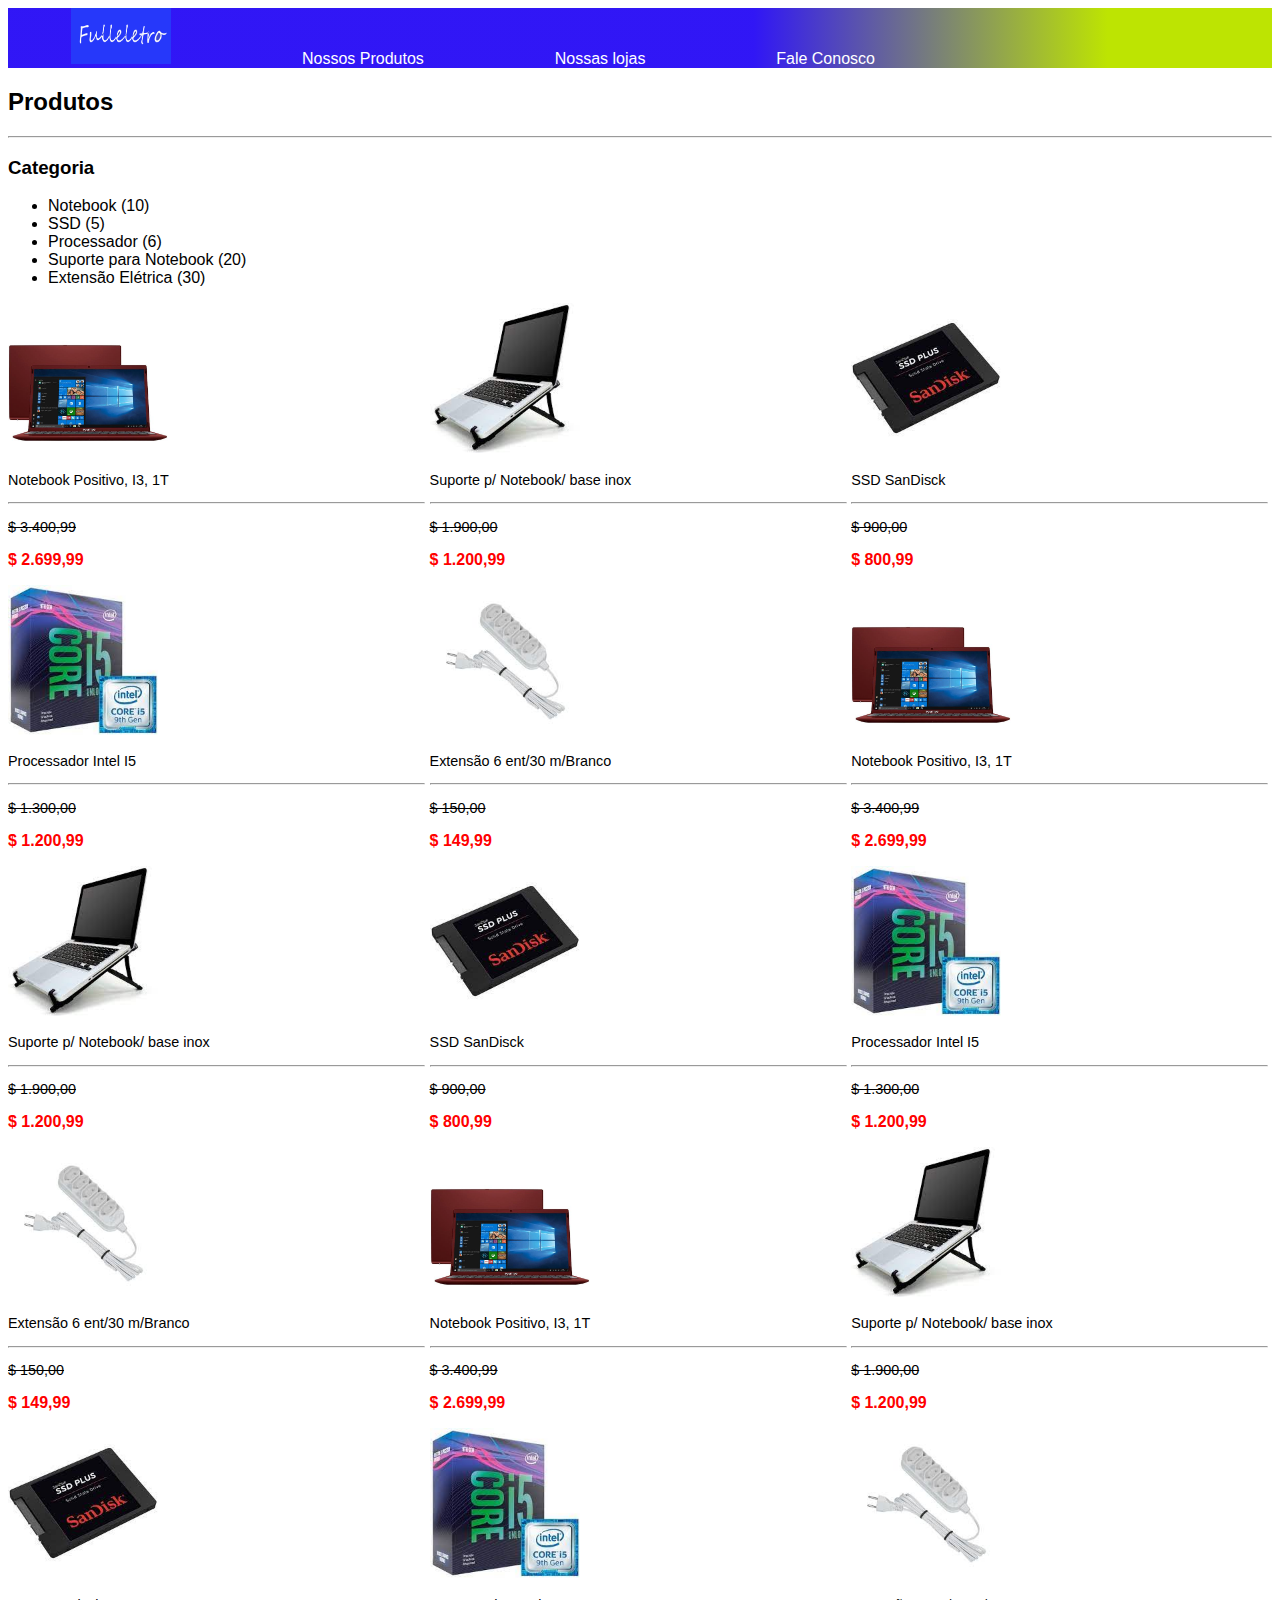
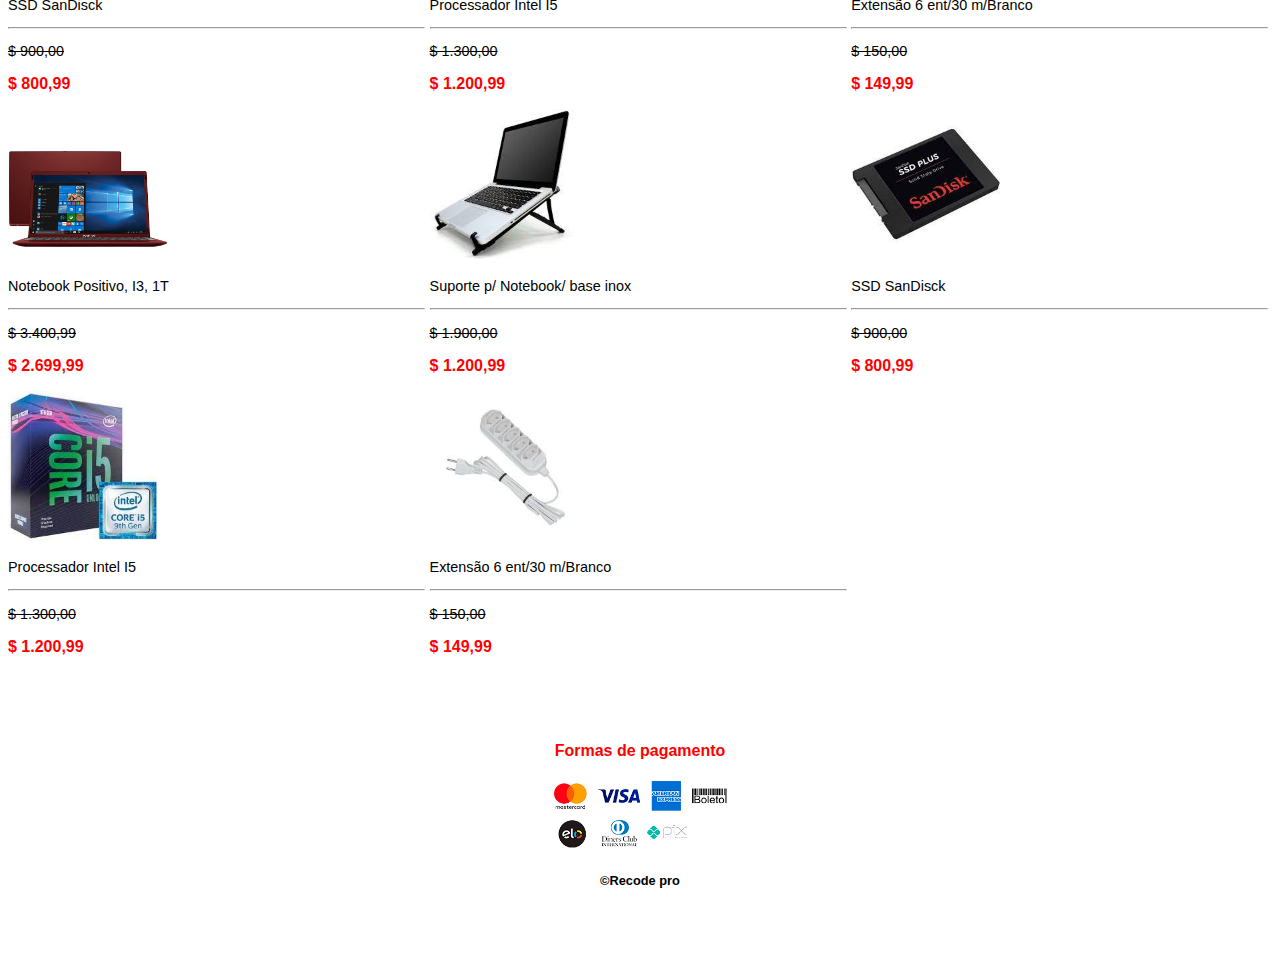
==== produtos.html @ 1d7d5097 "first commit" ====
<!DOCTYPE html>
<html lang="pt-br">

<head>
  <meta charset="UTF-8">
  <meta http-equiv="X-UA-Compatible" content="IE=edge">
  <meta name="viewport" content="width=device-width, initial-scale=1.0">
  <link rel="stylesheet" href="style.css">
  <title>Fulleletro</title>

<body>
  <nav class="menu">
    <a href="index.html"> <img width=100px hight= 250px src="./imagen/logo princ.png" alt="fulleletro"></a>
    <a href="produtos.html"> Nossos Produtos</a>
    <a href="loja.html"> Nossas lojas </a>
    <a href="fale_conosco.html"> Fale Conosco </a>


  </nav>
  <header>
    <h2> Produtos</h2>
  </header>
  <hr>


    
  <section class="categorias">

        <h3> Categoria</h3>
        <ul>
          <li>Notebook (10)</li>
          <li>SSD (5)</li>
          <li>Processador (6) </li>
          <li>Suporte para Notebook (20)</li>
          <li>Extensão Elétrica (30)</li>
        </ul>
      </section>

        <section  id="produtos">

        <div class="box_produtos"> 
        <img src="./imagen/produto.jpg" alt="Notebook" width="160px">
        <br>
        <p class="descricao"> Notebook Positivo, I3, 1T</p>
        <hr>
        <p class="descricao"><strike> $ 3.400,99</strike></p> 
        <p class="precos"> <b>$ 2.699,99</b></p>
      </div>

      <div class="box_produtos"> 
        <img src="./imagen/pr suporte.jpg" alt="suporte para notebook" width="150px">
        <br>
        <p class="descricao"> Suporte p/ Notebook/  base inox</p>
        <hr>
        <p class="descricao"><strike> $ 1.900,00</strike></p> 
        <p class="precos"> <b>$ 1.200,99 </b></p>
      </div>
      <div class="box_produtos"> 
        <img src="./imagen/pr ssd.jpg" alt="ssd" width="150px">
        <br>
        <p class="descricao"> SSD SanDisck</p>
        <hr>
        <p class="descricao"> <strike> $ 900,00</strike></p> 
        <p class="precos"> <b>$ 800,99 </b></p>
      </div>
      <div class="box_produtos"> 
        <img src="./imagen/pr proces.jpg" alt="processador" width="150px">
        <br>
        <p class="descricao"> Processador Intel I5 </p>
        <hr>
        <p class="descricao"> <strike> $ 1.300,00</strike></p> 
        <p class="precos"> <b>$ 1.200,99 </b></p>
      </div>
      <div class="box_produtos"> 
        <img src="./imagen/pr extensao.jpg" alt="extensao" width="150px">
        <br>
        <p class="descricao">  Extensão 6 ent/30 m/Branco</p>
        <hr>
        <p class="descricao"> <strike>  $ 150,00</strike></p> 
        <p class="precos"> <b>$ 149,99 </b></p>
      </div>
      
      <div class="box_produtos"> 
        <img src="./imagen/produto.jpg" alt="Notebook" width="160px">
        <br>
        <p class="descricao"> Notebook Positivo, I3, 1T</p>
        <hr>
        <p class="descricao"><strike> $ 3.400,99</strike></p> 
        <p class="precos"> <b>$ 2.699,99</b></p>
      </div>

      <div class="box_produtos"> 
        <img src="./imagen/pr suporte.jpg" alt="suporte para notebook" width="150px">
        <br>
        <p class="descricao"> Suporte p/ Notebook/ base inox</p>
        <hr>
        <p class="descricao"><strike> $ 1.900,00</strike></p> 
        <p class="precos"> <b>$ 1.200,99 </b></p>
      </div>
      <div class="box_produtos"> 
        <img src="./imagen/pr ssd.jpg" alt="ssd" width="150px">
        <br>
        <p class="descricao"> SSD SanDisck</p>
        <hr>
        <p class="descricao"> <strike> $ 900,00</strike></p> 
        <p class="precos"> <b>$ 800,99 </b></p>
      </div>
      <div class="box_produtos"> 
        <img src="./imagen/pr proces.jpg" alt="processador" width="150px">
        <br>
        <p class="descricao"> Processador Intel I5 </p>
        <hr>
        <p class="descricao"> <strike> $ 1.300,00</strike></p> 
        <p class="precos"> <b>$ 1.200,99 </b></p>
      </div>
      <div class="box_produtos"> 
        <img src="./imagen/pr extensao.jpg" alt="extensao" width="150px">
        <br>
        <p class="descricao">  Extensão 6 ent/30 m/Branco</p>
        <hr>
        <p class="descricao"> <strike>  $ 150,00</strike></p> 
        <p class="precos"> <b>$ 149,99 </b></p>
      </div>
      
      <div class="box_produtos"> 
        <img src="./imagen/produto.jpg" alt="Notebook" width="160px">
        <br>
        <p class="descricao"> Notebook Positivo, I3, 1T</p>
        <hr>
        <p class="descricao"><strike> $ 3.400,99</strike></p> 
        <p class="precos"> <b>$ 2.699,99</b></p>
      </div>

      <div class="box_produtos"> 
        <img src="./imagen/pr suporte.jpg" alt="suporte para notebook" width="150px">
        <br>
        <p class="descricao"> Suporte p/ Notebook/ base inox</p>
        <hr>
        <p class="descricao"><strike> $ 1.900,00</strike></p> 
        <p class="precos"> <b>$ 1.200,99 </b></p>
      </div>
      <div class="box_produtos"> 
        <img src="./imagen/pr ssd.jpg" alt="ssd" width="150px">
        <br>
        <p class="descricao"> SSD SanDisck</p>
        <hr>
        <p class="descricao"> <strike> $ 900,00</strike></p> 
        <p class="precos"> <b>$ 800,99 </b></p>
      </div>
      <div class="box_produtos"> 
        <img src="./imagen/pr proces.jpg" alt="processador" width="150px">
        <br>
        <p class="descricao"> Processador Intel I5 </p>
        <hr>
        <p class="descricao"> <strike> $ 1.300,00</strike></p> 
        <p class="precos"> <b>$ 1.200,99 </b></p>
      </div>
      <div class="box_produtos"> 
        <img src="./imagen/pr extensao.jpg" alt="extensao" width="150px">
        <br>
        <p class="descricao">  Extensão 6 ent/30 m/Branco</p>
        <hr>
        <p class="descricao"> <strike>  $ 150,00</strike></p> 
        <p class="precos"> <b>$ 149,99 </b></p>
      </div>
      
      <div class="box_produtos"> 
        <img src="./imagen/produto.jpg" alt="Notebook" width="160px">
        <br>
        <p class="descricao"> Notebook Positivo, I3, 1T</p>
        <hr>
        <p class="descricao"><strike> $ 3.400,99</strike></p> 
        <p class="precos"> <b>$ 2.699,99</b></p>
      </div>

      <div class="box_produtos"> 
        <img src="./imagen/pr suporte.jpg" alt="suporte para notebook" width="150px">
        <br>
        <p class="descricao"> Suporte p/ Notebook/ base inox</p>
        <hr>
        <p class="descricao"><strike> $ 1.900,00</strike></p> 
        <p class="precos"> <b>$ 1.200,99 </b></p>
      </div>
      <div class="box_produtos"> 
        <img src="./imagen/pr ssd.jpg" alt="ssd" width="150px">
        <br>
        <p class="descricao"> SSD SanDisck</p>
        <hr>
        <p class="descricao"> <strike> $ 900,00</strike></p> 
        <p class="precos"> <b>$ 800,99 </b></p>
      </div>
      <div class="box_produtos"> 
        <img src="./imagen/pr proces.jpg" alt="processador" width="150px">
        <br>
        <p class="descricao"> Processador Intel I5 </p>
        <hr>
        <p class="descricao"> <strike> $ 1.300,00</strike></p> 
        <p class="precos"> <b>$ 1.200,99 </b></p>
      </div>
      <div class="box_produtos"> 
        <img src="./imagen/pr extensao.jpg" alt="extensao" width="150px">
        <br>
        <p class="descricao">  Extensão 6 ent/30 m/Branco</p>
        <hr>
        <p class="descricao"> <strike>  $ 150,00</strike></p> 
        <p class="precos"> <b>$ 149,99 </b></p>
      </div>

      
     
  </section>

    <br><br><br>
    <footer id="rodape">

      <p id="formadepagamento"><b>Formas de pagamento</b></p>
      <img src="./imagen/formas de pagamentos.png" alt="formas-de-pagamentos" width="180px">
      <p class="rodape_final"> <b>&copy;Recode pro</b></p>
    
    </footer>

    <br><br><br>

</body>
---- style.css ----
*{
    font-family: 'Montserrat', sans-serif;
    font-family: 'Roboto', sans-serif;
    
}
   

.menu{
  
    background: rgb(34,6,245);
    background: linear-gradient(90deg, rgba(34,6,245,0.9332107843137255) 59%, rgba(189,228,2,1) 87%);
    
    
}
.menu a{
    color: #ffff;
    padding:5%;
    text-decoration: none;
}



.produtos {
    color:black;
    width:20%;
}
.descricao{
    font-size: 90%;
}

.precos{
    color: red;
}
#rodape{
    text-align: center;
    
}
.rodape_final{
    font-size: 80%;
}

.box_produtos{
    display: inline-block;
    width: 33%;
    height:20% ;
}

#formadepagamento {
    color: red;
}
 .box_lojas{
     display: inline-block;
     width: 33%;
     height: 30%;
 }

#contato{
    border: 0;
    width: 100%;
    
}    
.box_contato{
    width: 50%;
    text-align: center;
    font-size: 4;
    

}
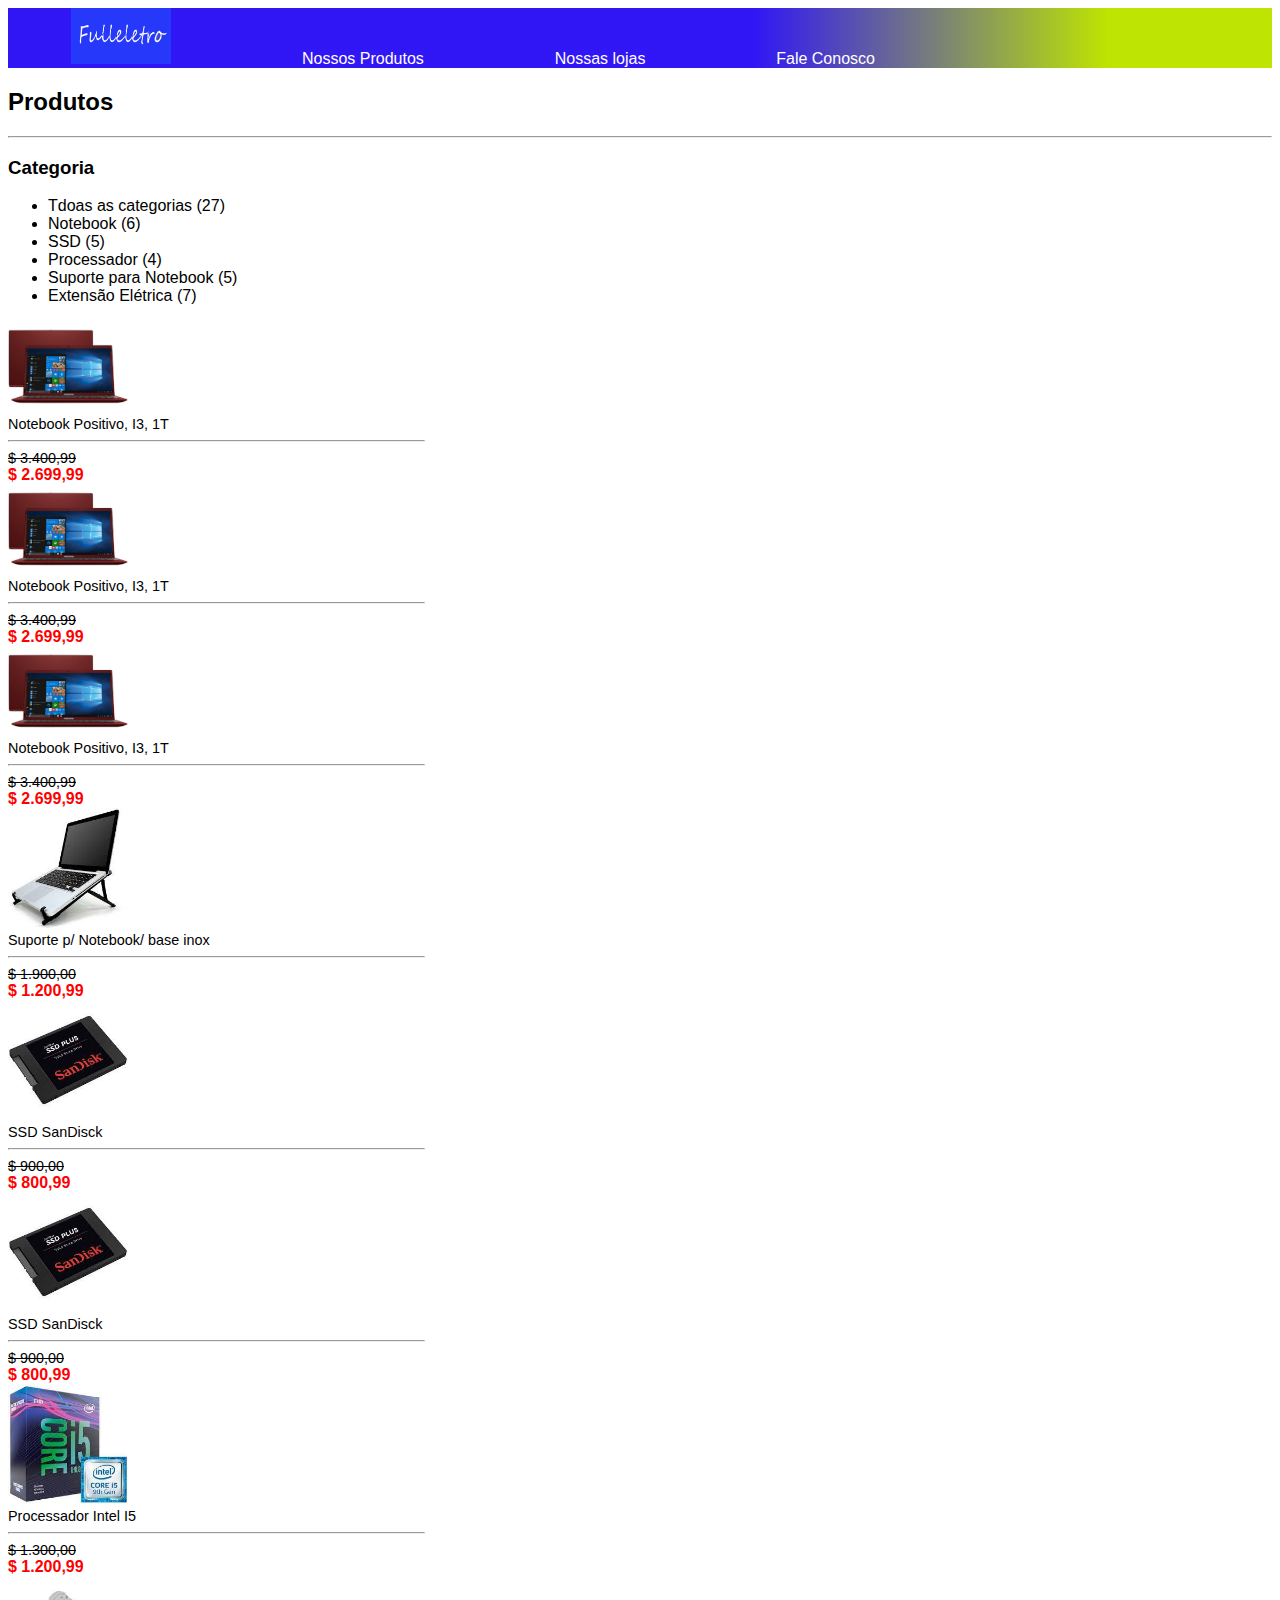
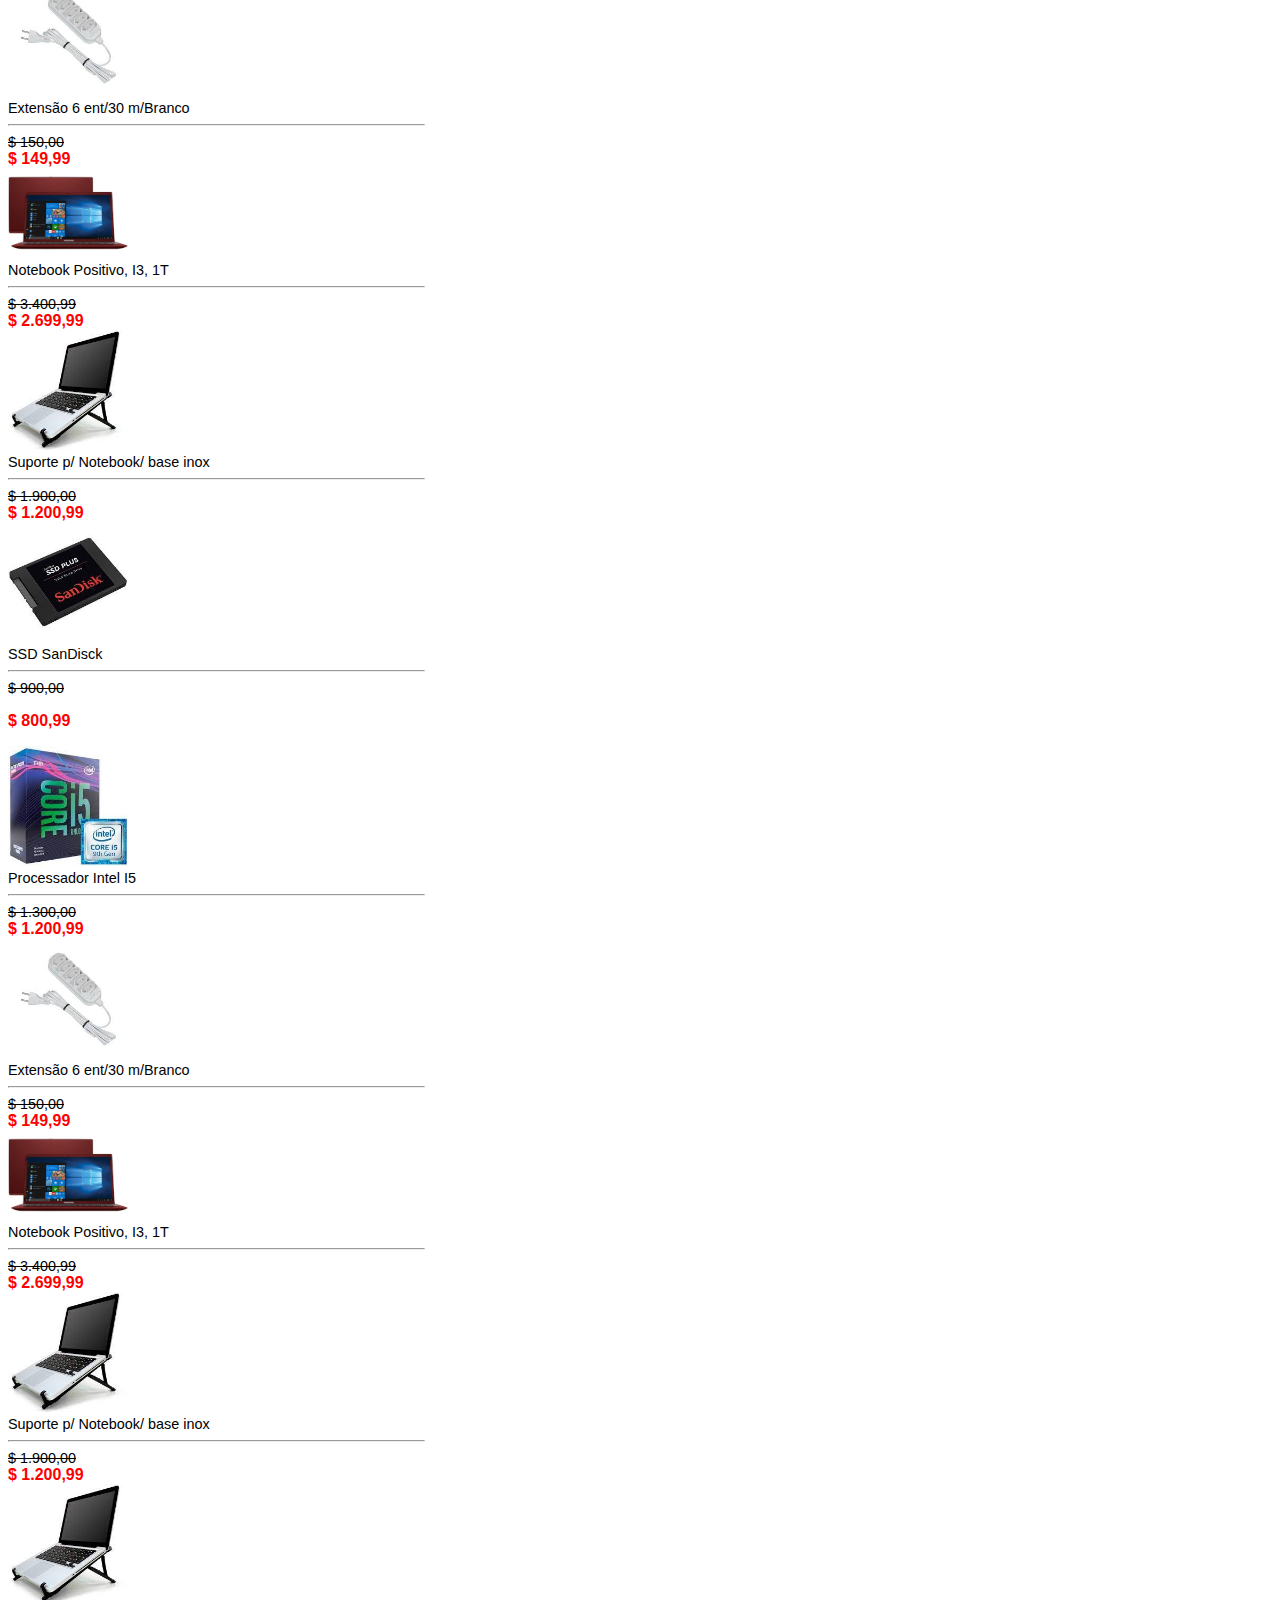
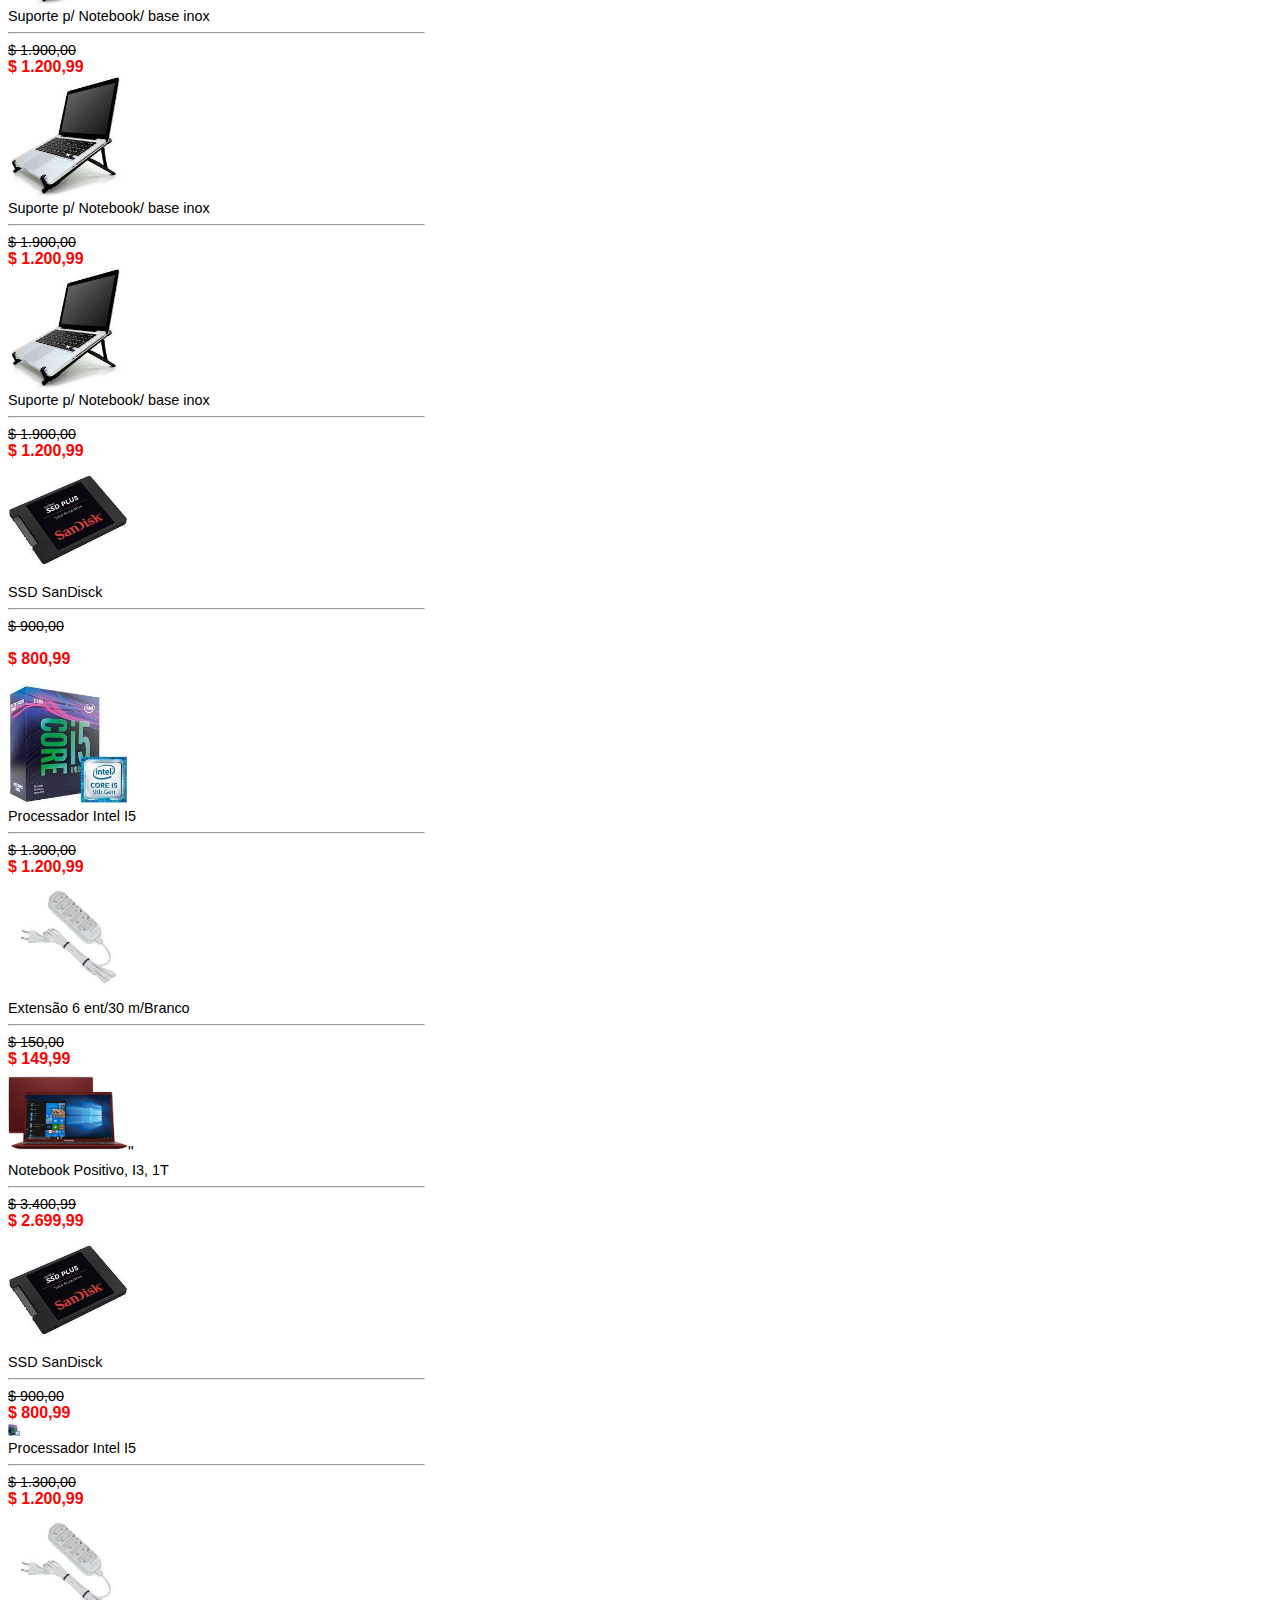
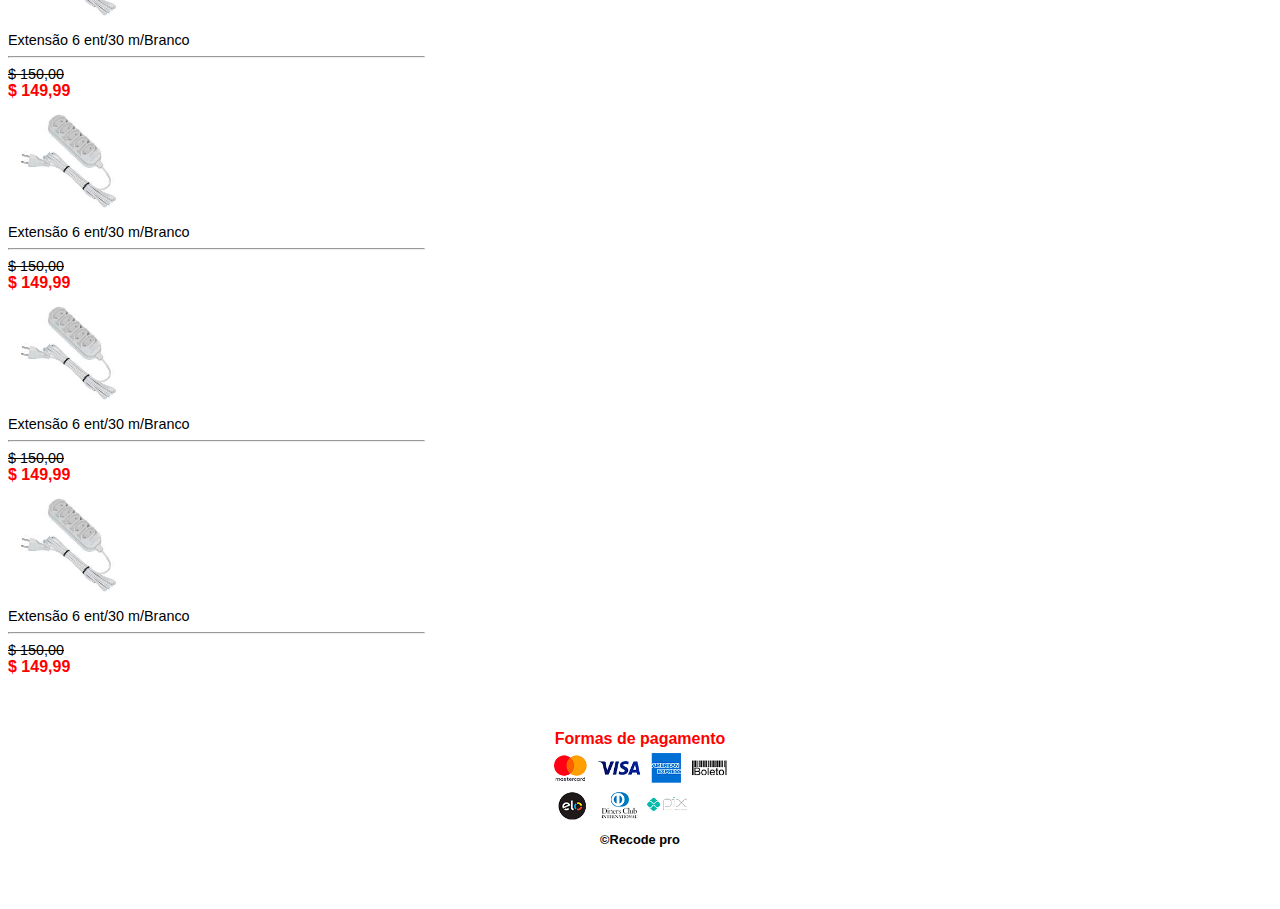
==== commit 4a1384db: "add script.js" ====
--- a/produtos.html
+++ b/produtos.html
@@ -6,6 +6,7 @@
   <meta http-equiv="X-UA-Compatible" content="IE=edge">
   <meta name="viewport" content="width=device-width, initial-scale=1.0">
   <link rel="stylesheet" href="style.css">
+  <script src="script.js"></script>
   <title>Fulleletro</title>
 
 <body>
@@ -28,182 +29,248 @@
 
         <h3> Categoria</h3>
         <ul>
-          <li>Notebook (10)</li>
-          <li>SSD (5)</li>
-          <li>Processador (6) </li>
-          <li>Suporte para Notebook (20)</li>
-          <li>Extensão Elétrica (30)</li>
+          <li onclick="exibir_todos()">Tdoas as categorias (27)</li>
+          <li onclick="exibir_categoria('notebook')">Notebook (6)</li>
+          <li onclick="exibir_categoria('ssd')">SSD (5)</li>
+          <li onclick="exibir_categoria('processador')">Processador (4) </li>
+          <li onclick="exibir_categoria('suporte para notebook')">Suporte para Notebook (5)</li>
+          <li onclick="exibir_categoria('extensao eletrica')">Extensão Elétrica (7)</li>
         </ul>
       </section>
 
         <section  id="produtos">
 
-        <div class="box_produtos"> 
-        <img src="./imagen/produto.jpg" alt="Notebook" width="160px">
-        <br>
-        <p class="descricao"> Notebook Positivo, I3, 1T</p>
-        <hr>
-        <p class="descricao"><strike> $ 3.400,99</strike></p> 
-        <p class="precos"> <b>$ 2.699,99</b></p>
-      </div>
-
-      <div class="box_produtos"> 
-        <img src="./imagen/pr suporte.jpg" alt="suporte para notebook" width="150px">
-        <br>
-        <p class="descricao"> Suporte p/ Notebook/  base inox</p>
-        <hr>
-        <p class="descricao"><strike> $ 1.900,00</strike></p> 
-        <p class="precos"> <b>$ 1.200,99 </b></p>
-      </div>
-      <div class="box_produtos"> 
-        <img src="./imagen/pr ssd.jpg" alt="ssd" width="150px">
-        <br>
-        <p class="descricao"> SSD SanDisck</p>
-        <hr>
-        <p class="descricao"> <strike> $ 900,00</strike></p> 
+        <div class="box_produtos" id="notebook" style="display: block;"> 
+        <img src="./imagen/produto.jpg" alt="Notebook" width="120px"onclick="destaque(this)">
+        <br>
+        <div class="descricao"> Notebook Positivo, I3, 1T </div>
+        <hr>
+        <div class="descricao" ><strike> $ 3.400,99</strike></div> 
+        <div class="precos"> <b>$ 2.699,99</b></div>
+      </div>
+      <div class="box_produtos" id="notebook" style="display:block;"> 
+        <img src="./imagen/produto.jpg" alt="Notebook" width="120px"onclick="destaque(this)">
+        <onclick="destaque(this)">
+        <div class="descricao"> Notebook Positivo, I3, 1T</div>
+        <hr>
+        <div class="descricao"><strike> $ 3.400,99</strike></div> 
+        <div class="precos"> <b>$ 2.699,99</b></div>
+      </div>
+      <div class="box_produtos" id="notebook" style="display:block;"> 
+        <img src="./imagen/produto.jpg" alt="Notebook" width="120px"onclick="destaque(this)">
+        <onclick="destaque(this)">
+        <div class="descricao"> Notebook Positivo, I3, 1T</div>
+        <hr>
+        <div class="descricao"><strike> $ 3.400,99</strike></div> 
+        <div class="precos"> <b>$ 2.699,99</b></div>
+      </div>
+
+      <div class="box_produtos"id="suporte_para_notebook" style="display: block;"> 
+        <img src="./imagen/pr suporte.jpg" alt="suporte para notebook"width="120px"onclick="destaque(this)">
+        <br>
+        <div class="descricao"> Suporte p/ Notebook/  base inox</div>
+        <hr>
+        <div class="descricao"><strike> $ 1.900,00</strike></div> 
+        <div class="precos"> <b>$ 1.200,99 </b></div>
+      </div>
+      <div class="box_produtos"id="ssd" style="display: block;"> 
+        <img src="./imagen/pr ssd.jpg" alt="ssd" width="120px"onclick="destaque(this)">
+        <br>
+        <div class="descricao"> SSD SanDisck</div>
+        <hr>
+        <div class="descricao" style="display: block;"> <strike> $ 900,00</strike></div> 
+        <div class="precos"> <b>$ 800,99 </b></div>
+      </div>
+
+      <div class="box_produtos"id="ssd" style="display: block;"> 
+        <img src="./imagen/pr ssd.jpg" alt="ssd" width="120px" onclick="destaque(this)">
+      <div class="descricao"> SSD SanDisck</div>
+        <hr>
+        <div class="descricao" style="display: block;"> <strike> $ 900,00</strike></div> 
+        <div class="precos"> <b>$ 800,99 </b></div>
+      </div>
+      <div class="box_produtos"id="processador" style="display: block;"> 
+        <img src="./imagen/pr proces.jpg" alt="processador" width="120px"onclick="destaque(this)">
+        <br>
+        <div class="descricao" style="display: block;"> Processador Intel I5 </div>
+        <hr>
+        <div class="descricao"> <strike> $ 1.300,00</strike></div> 
+        <div class="precos"> <b>$ 1.200,99 </b></div>
+      </div>
+      <div class="box_produtos"id="extensao" style="display: block;"> 
+        <img src="./imagen/pr extensao.jpg" alt="extensao" width="120px" onclick="destaque(this)">
+        <br>
+        <div class="descricao">  Extensão 6 ent/30 m/Branco</div>
+        <hr>
+        <div class="descricao"> <strike>  $ 150,00</strike></div> 
+        <div class="precos"> <b>$ 149,99 </b></div>
+      </div>
+      
+      <div class="box_produtos"id="notebook" style="display: block;"> 
+        <img src="./imagen/produto.jpg" alt="Notebook" width="120px"onclick="destaque(this)">
+        <onclick="destaque(this)">
+        <div class="descricao"> Notebook Positivo, I3, 1T</div>
+        <hr>
+        <div class="descricao"><strike> $ 3.400,99</strike></div> 
+        <div class="precos"> <b>$ 2.699,99</b></div>
+      </div>
+
+      <div class="box_produtos"id="suporte_para_notebook" style="display: block;"> 
+        <img src="./imagen/pr suporte.jpg" alt="suporte para notebook"width="120px" onclick="destaque(this)">
+        <br>
+        <div class="descricao"> Suporte p/ Notebook/ base inox</div>
+        <hr>
+        <div class="descricao"><strike> $ 1.900,00</strike></div> 
+        <div class="precos"> <b>$ 1.200,99 </b></div>
+      </div>
+      <div class="box_produtos"id="ssd" style="display: block;"> 
+        <img src="./imagen/pr ssd.jpg" alt="ssd" width="120px" onclick="destaque(this)">
+        <br>
+        <div class="descricao"> SSD SanDisck</div>
+        <hr>
+        <div class="descricao"> <strike> $ 900,00</strike></div> 
         <p class="precos"> <b>$ 800,99 </b></p>
       </div>
-      <div class="box_produtos"> 
-        <img src="./imagen/pr proces.jpg" alt="processador" width="150px">
-        <br>
-        <p class="descricao"> Processador Intel I5 </p>
-        <hr>
-        <p class="descricao"> <strike> $ 1.300,00</strike></p> 
-        <p class="precos"> <b>$ 1.200,99 </b></p>
-      </div>
-      <div class="box_produtos"> 
-        <img src="./imagen/pr extensao.jpg" alt="extensao" width="150px">
-        <br>
-        <p class="descricao">  Extensão 6 ent/30 m/Branco</p>
-        <hr>
-        <p class="descricao"> <strike>  $ 150,00</strike></p> 
-        <p class="precos"> <b>$ 149,99 </b></p>
-      </div>
-      
-      <div class="box_produtos"> 
-        <img src="./imagen/produto.jpg" alt="Notebook" width="160px">
-        <br>
-        <p class="descricao"> Notebook Positivo, I3, 1T</p>
-        <hr>
-        <p class="descricao"><strike> $ 3.400,99</strike></p> 
-        <p class="precos"> <b>$ 2.699,99</b></p>
-      </div>
-
-      <div class="box_produtos"> 
-        <img src="./imagen/pr suporte.jpg" alt="suporte para notebook" width="150px">
-        <br>
-        <p class="descricao"> Suporte p/ Notebook/ base inox</p>
-        <hr>
-        <p class="descricao"><strike> $ 1.900,00</strike></p> 
-        <p class="precos"> <b>$ 1.200,99 </b></p>
-      </div>
-      <div class="box_produtos"> 
-        <img src="./imagen/pr ssd.jpg" alt="ssd" width="150px">
-        <br>
-        <p class="descricao"> SSD SanDisck</p>
-        <hr>
-        <p class="descricao"> <strike> $ 900,00</strike></p> 
+      <div class="box_produtos" style="display: block;"> 
+        <img src="./imagen/pr proces.jpg" alt="processador" width="120px" onclick="destaque(this)">
+        <br>
+        <div class="descricao"id="processador" style="display: block;"> Processador Intel I5 </div>
+        <hr>
+        <div class="descricao"> <strike> $ 1.300,00</strike></div> 
+        <div class="precos"> <b>$ 1.200,99 </b></div>
+      </div>
+      <div class="box_produtos"id="extensao" style="display: block;"> 
+        <img src="./imagen/pr extensao.jpg" alt="extensao" width="120px" onclick="destaque(this)">
+        <br>
+        <div class="descricao">  Extensão 6 ent/30 m/Branco</div>
+        <hr>
+        <div class="descricao"> <strike>  $ 150,00</strike></div> 
+        <div class="precos"> <b>$ 149,99 </b></div>
+      </div>
+      
+      <div class="box_produtos"id="notebook" style="display: block;"> 
+        <img src="./imagen/produto.jpg" alt="Notebook" width="120px" onclick="destaque(this)">
+        <onclick="destaque(this)">
+        <div class="descricao"> Notebook Positivo, I3, 1T</div>
+        <hr>
+        <div class="descricao"><strike> $ 3.400,99</strike></div> 
+        <div class="precos"> <b>$ 2.699,99</b></div>
+      </div>
+
+      <div class="box_produtos"id="suporte_para_notebook" style="display: block;"> 
+        <img src="./imagen/pr suporte.jpg" alt="suporte para notebook"" width = "120px" onclick="destaque(this)">
+        <br>
+        <div class="descricao"> Suporte p/ Notebook/ base inox</div>
+        <hr>
+        <div class="descricao"><strike> $ 1.900,00</strike></div> 
+        <div class="precos"> <b>$ 1.200,99 </b></div>
+      </div>
+      <div class="box_produtos"id="suporte_para_notebook" style="display: block;"> 
+        <img src="./imagen/pr suporte.jpg" alt="suporte para notebook"" width="120px" onclick="destaque(this)">
+        <br>
+        <div class="descricao"> Suporte p/ Notebook/ base inox</div>
+        <hr>
+        <div class="descricao"><strike> $ 1.900,00</strike></div> 
+        <div class="precos"> <b>$ 1.200,99 </b></div>
+      </div>
+      <div class="box_produtos"id="suporte_para_notebook" style="display: block;"> 
+        <img src="./imagen/pr suporte.jpg" alt="suporte para notebook"" width="120px" onclick="destaque(this)">
+        <br>
+        <div class="descricao"> Suporte p/ Notebook/ base inox</div>
+        <hr>
+        <div class="descricao"><strike> $ 1.900,00</strike></div> 
+        <div class="precos"> <b>$ 1.200,99 </b></div>
+      </div>
+      <div class="box_produtos"id="suporte_para_notebook" style="display: block;"> 
+        <img src="./imagen/pr suporte.jpg" alt="suporte para notebook"" width= "120px" onclick="destaque(this)">
+        <br>
+        <div class="descricao"> Suporte p/ Notebook/ base inox</div>
+        <hr>
+        <div class="descricao"><strike> $ 1.900,00</strike></div> 
+        <div class="precos"> <b>$ 1.200,99 </b></div>
+      </div>
+
+      <div class="box_produtos" style="display: block;"> 
+        <img src="./imagen/pr ssd.jpg" alt="ssd" width="120px" onclick=""destaque(this)">
+        <br>
+        <div class="descricao"id="ssd"> SSD SanDisck</div>
+        <hr>
+        <div class="descricao"> <strike> $ 900,00</strike></div> 
         <p class="precos"> <b>$ 800,99 </b></p>
       </div>
-      <div class="box_produtos"> 
-        <img src="./imagen/pr proces.jpg" alt="processador" width="150px">
-        <br>
-        <p class="descricao"> Processador Intel I5 </p>
-        <hr>
-        <p class="descricao"> <strike> $ 1.300,00</strike></p> 
-        <p class="precos"> <b>$ 1.200,99 </b></p>
-      </div>
-      <div class="box_produtos"> 
-        <img src="./imagen/pr extensao.jpg" alt="extensao" width="150px">
-        <br>
-        <p class="descricao">  Extensão 6 ent/30 m/Branco</p>
-        <hr>
-        <p class="descricao"> <strike>  $ 150,00</strike></p> 
-        <p class="precos"> <b>$ 149,99 </b></p>
-      </div>
-      
-      <div class="box_produtos"> 
-        <img src="./imagen/produto.jpg" alt="Notebook" width="160px">
-        <br>
-        <p class="descricao"> Notebook Positivo, I3, 1T</p>
-        <hr>
-        <p class="descricao"><strike> $ 3.400,99</strike></p> 
-        <p class="precos"> <b>$ 2.699,99</b></p>
-      </div>
-
-      <div class="box_produtos"> 
-        <img src="./imagen/pr suporte.jpg" alt="suporte para notebook" width="150px">
-        <br>
-        <p class="descricao"> Suporte p/ Notebook/ base inox</p>
-        <hr>
-        <p class="descricao"><strike> $ 1.900,00</strike></p> 
-        <p class="precos"> <b>$ 1.200,99 </b></p>
-      </div>
-      <div class="box_produtos"> 
-        <img src="./imagen/pr ssd.jpg" alt="ssd" width="150px">
-        <br>
-        <p class="descricao"> SSD SanDisck</p>
-        <hr>
-        <p class="descricao"> <strike> $ 900,00</strike></p> 
-        <p class="precos"> <b>$ 800,99 </b></p>
-      </div>
-      <div class="box_produtos"> 
-        <img src="./imagen/pr proces.jpg" alt="processador" width="150px">
-        <br>
-        <p class="descricao"> Processador Intel I5 </p>
-        <hr>
-        <p class="descricao"> <strike> $ 1.300,00</strike></p> 
-        <p class="precos"> <b>$ 1.200,99 </b></p>
-      </div>
-      <div class="box_produtos"> 
-        <img src="./imagen/pr extensao.jpg" alt="extensao" width="150px">
-        <br>
-        <p class="descricao">  Extensão 6 ent/30 m/Branco</p>
-        <hr>
-        <p class="descricao"> <strike>  $ 150,00</strike></p> 
-        <p class="precos"> <b>$ 149,99 </b></p>
-      </div>
-      
-      <div class="box_produtos"> 
-        <img src="./imagen/produto.jpg" alt="Notebook" width="160px">
-        <br>
-        <p class="descricao"> Notebook Positivo, I3, 1T</p>
-        <hr>
-        <p class="descricao"><strike> $ 3.400,99</strike></p> 
-        <p class="precos"> <b>$ 2.699,99</b></p>
-      </div>
-
-      <div class="box_produtos"> 
-        <img src="./imagen/pr suporte.jpg" alt="suporte para notebook" width="150px">
-        <br>
-        <p class="descricao"> Suporte p/ Notebook/ base inox</p>
-        <hr>
-        <p class="descricao"><strike> $ 1.900,00</strike></p> 
-        <p class="precos"> <b>$ 1.200,99 </b></p>
-      </div>
-      <div class="box_produtos"> 
-        <img src="./imagen/pr ssd.jpg" alt="ssd" width="150px">
-        <br>
-        <p class="descricao"> SSD SanDisck</p>
-        <hr>
-        <p class="descricao"> <strike> $ 900,00</strike></p> 
-        <p class="precos"> <b>$ 800,99 </b></p>
-      </div>
-      <div class="box_produtos"> 
-        <img src="./imagen/pr proces.jpg" alt="processador" width="150px">
-        <br>
-        <p class="descricao"> Processador Intel I5 </p>
-        <hr>
-        <p class="descricao"> <strike> $ 1.300,00</strike></p> 
-        <p class="precos"> <b>$ 1.200,99 </b></p>
-      </div>
-      <div class="box_produtos"> 
-        <img src="./imagen/pr extensao.jpg" alt="extensao" width="150px">
-        <br>
-        <p class="descricao">  Extensão 6 ent/30 m/Branco</p>
-        <hr>
-        <p class="descricao"> <strike>  $ 150,00</strike></p> 
-        <p class="precos"> <b>$ 149,99 </b></p>
+      <div class="box_produtos" style="display: block;"> 
+        <img src="./imagen/pr proces.jpg" alt="processador" width="120" onclick="destaque(this)">
+        <br>
+        <div class="descricao"id="processador"> Processador Intel I5 </div>
+        <hr>
+        <div class="descricao"> <strike> $ 1.300,00</strike></div> 
+        <div class="precos"> <b>$ 1.200,99 </b></div>
+      </div>
+      <div class="box_produtos"id="extensao" style="display: block;"> 
+        <img src="./imagen/pr extensao.jpg" alt="extensao" width="120"pxonclick="destaque(this)">
+        <br>
+        <div class="descricao" >  Extensão 6 ent/30 m/Branco</div>
+        <hr>
+        <div class="descricao"> <strike>  $ 150,00</strike></div> 
+        <div class="precos"> <b>$ 149,99 </b></div>
+      </div>
+      
+      <div class="box_produtos" id="notebook" style="display:block;"> 
+        <img src="./imagen/produto.jpg" alt="Notebook" width="120px" onclick="destaque(this)">"
+        <onclick="destaque(this)">
+        <div class="descricao"> Notebook Positivo, I3, 1T</div>
+        <hr>
+        <div class="descricao"><strike> $ 3.400,99</strike></div> 
+        <div class="precos"> <b>$ 2.699,99</b></div>
+      </div>
+
+      <div class="box_produtos"id="ssd" style="display: block;"> 
+        <img src="./imagen/pr ssd.jpg" alt="ssd" width="120px" onclick="destaque(this)">
+        <br>
+        <div class="descricao"> SSD SanDisck</div>
+        <hr>
+        <div class="descricao"> <strike> $ 900,00</strike></div> 
+        <div class="precos"> <b>$ 800,99 </b></div>
+      </div>
+      <div class="box_produtos"id="processador" style="display: block;"> 
+        <img src="./imagen/pr proces.jpg" alt="processador" width="12"0pxonclick="destaque(this)"
+        <br>
+        <div class="descricao"> Processador Intel I5 </div>
+        <hr>
+        <div class="descricao"> <strike> $ 1.300,00</strike></div> 
+        <div class="precos"> <b>$ 1.200,99 </b></div>
+      </div>
+      <div class="box_produtos"id="extensao" style="display: block;"> 
+        <img src="./imagen/pr extensao.jpg" alt="extensao" width="120"pxonclick="destaque(this)"
+        <br>
+        <div class="descricao">  Extensão 6 ent/30 m/Branco</div>
+        <hr>
+        <div class="descricao"> <strike>  $ 150,00</strike></div> 
+        <div class="precos"> <b>$ 149,99 </b></div>
+      </div>
+      <div class="box_produtos"id="extensao" style="display: block;"> 
+        <img src="./imagen/pr extensao.jpg" alt="extensao" width="120"pxonclick="destaque(this)"
+        <br>
+        <div class="descricao">  Extensão 6 ent/30 m/Branco</div>
+        <hr>
+        <div class="descricao"> <strike>  $ 150,00</strike></div> 
+        <div class="precos"> <b>$ 149,99 </b></div>
+      </div>
+      <div class="box_produtos"id="extensao" style="display: block;"> 
+        <img src="./imagen/pr extensao.jpg" alt="extensao" width="120"pxonclick="destaque(this)"
+        <br>
+        <div class="descricao">  Extensão 6 ent/30 m/Branco</div>
+        <hr>
+        <div class="descricao"> <strike>  $ 150,00</strike></div> 
+        <div class="precos"> <b>$ 149,99 </b></div>
+      </div>
+      <div class="box_produtos"id="extensao" style="display: block;"> 
+        <img src="./imagen/pr extensao.jpg" alt="extensao" width="120"pxonclick="destaque(this)"
+        <br>
+        <div class="descricao">  Extensão 6 ent/30 m/Branco</div>
+        <hr>
+        <div class="descricao"> <strike>  $ 150,00</strike></div> 
+        <div class="precos"> <b>$ 149,99 </b></div>
       </div>
 
       
@@ -213,9 +280,9 @@
     <br><br><br>
     <footer id="rodape">
 
-      <p id="formadepagamento"><b>Formas de pagamento</b></p>
+      <div id="formadepagamento"><b>Formas de pagamento</b></div>
       <img src="./imagen/formas de pagamentos.png" alt="formas-de-pagamentos" width="180px">
-      <p class="rodape_final"> <b>&copy;Recode pro</b></p>
+      <div class="rodape_final"> <b>&copy;Recode pro</b></div>
     
     </footer>
 
--- a/style.css
+++ b/style.css
@@ -44,6 +44,7 @@
     display: inline-block;
     width: 33%;
     height:20% ;
+    
 }
 
 #formadepagamento {
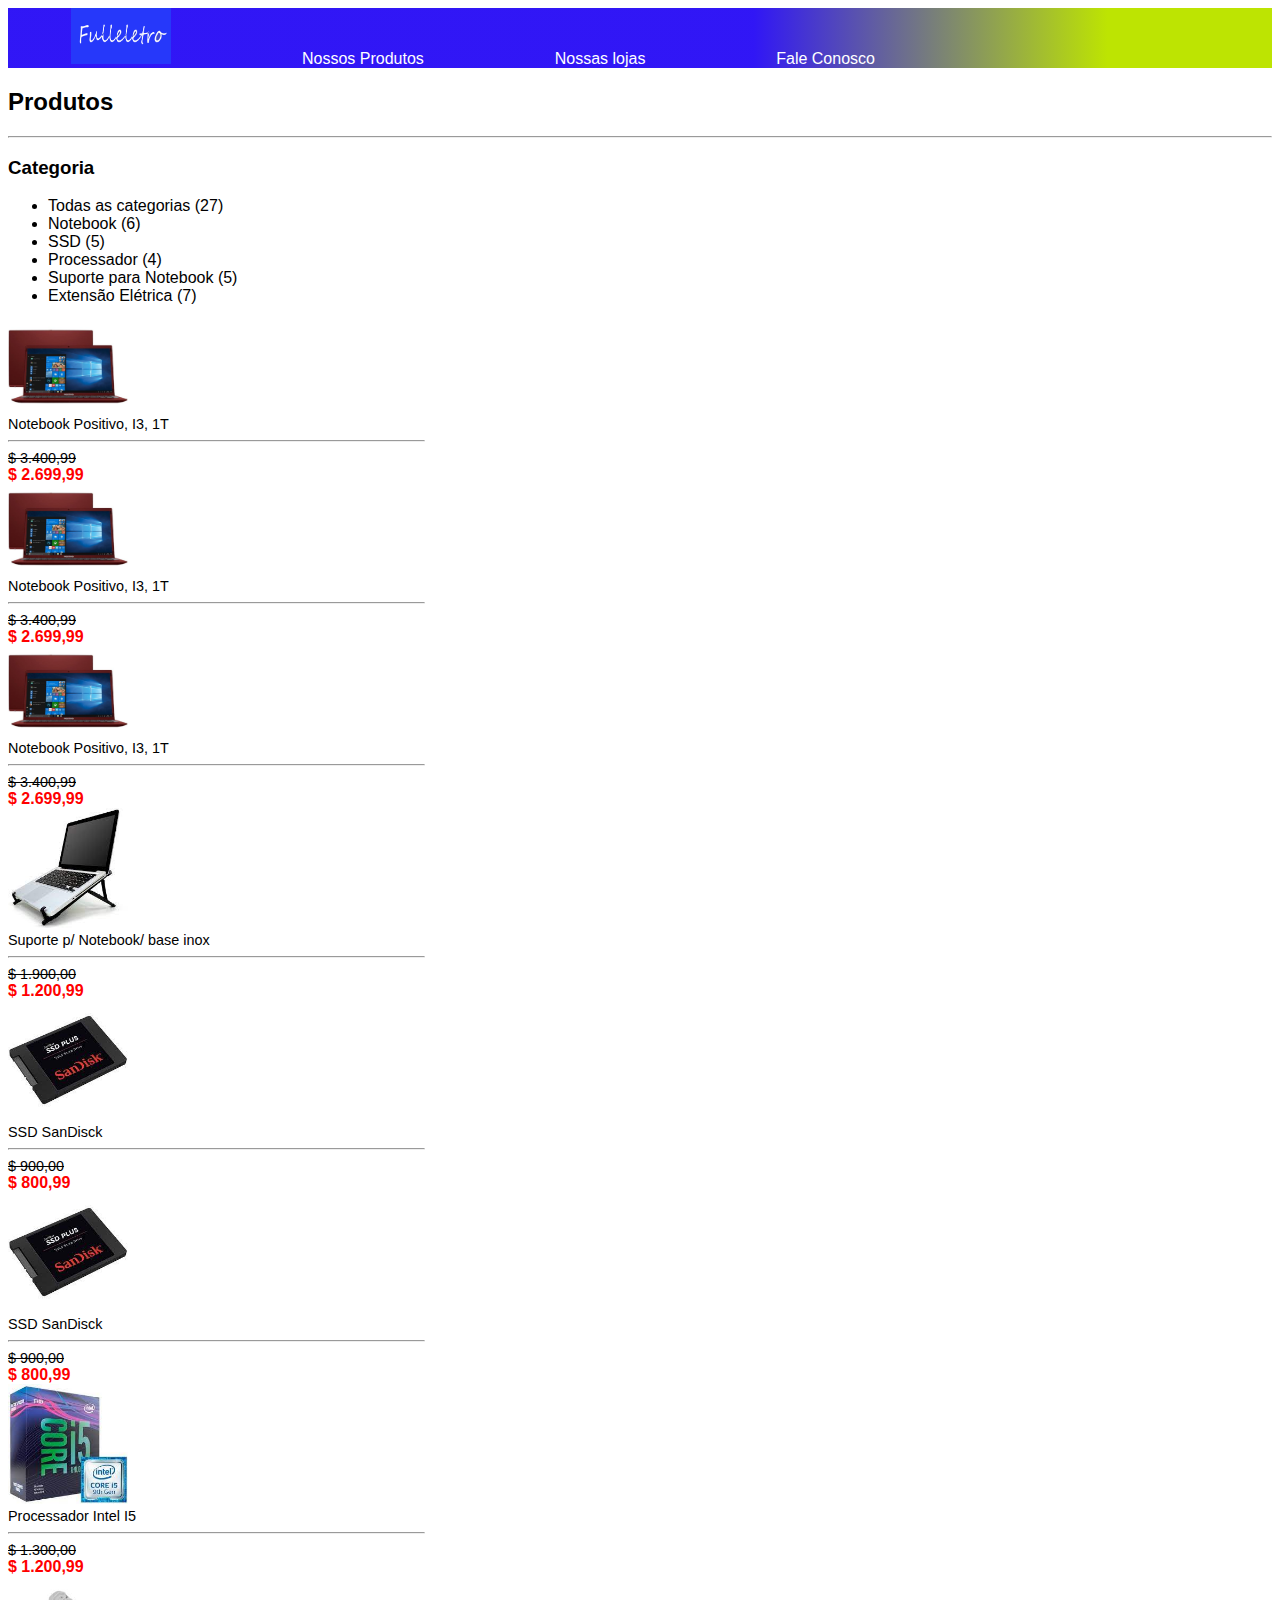
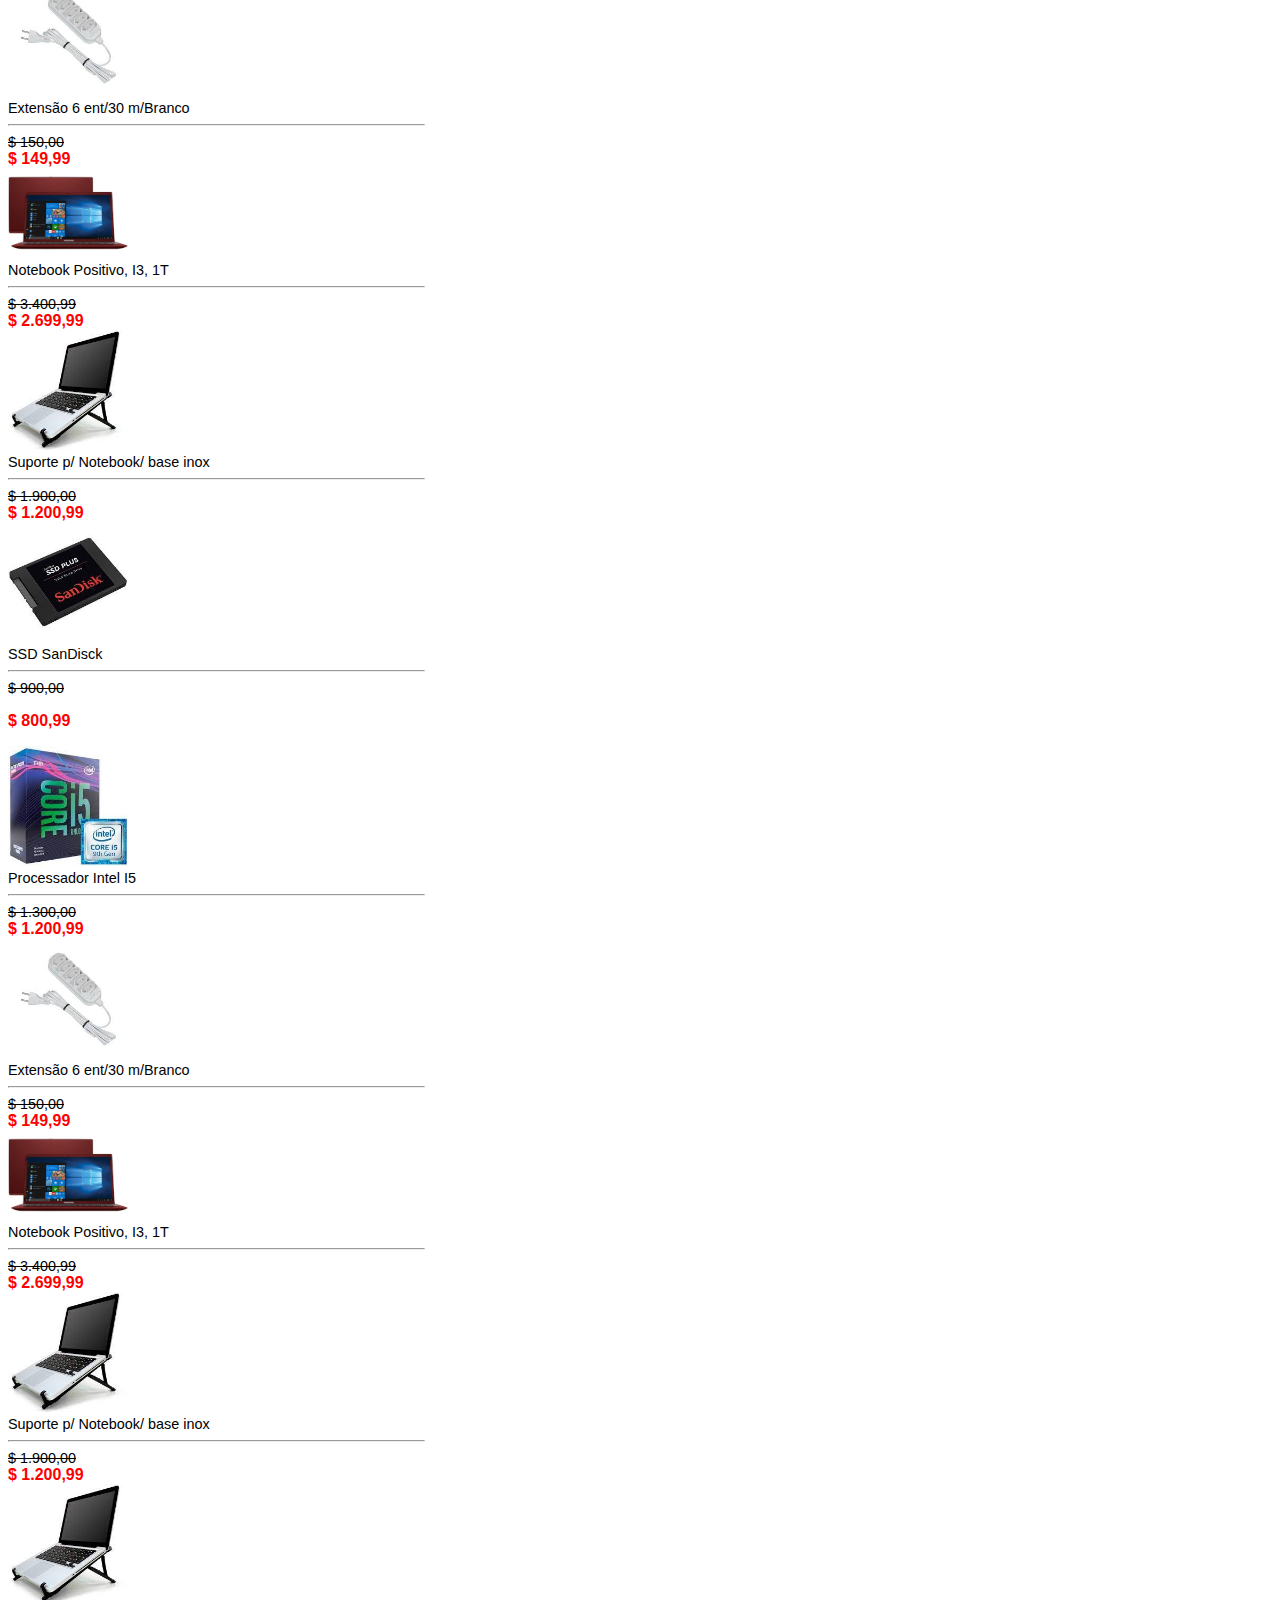
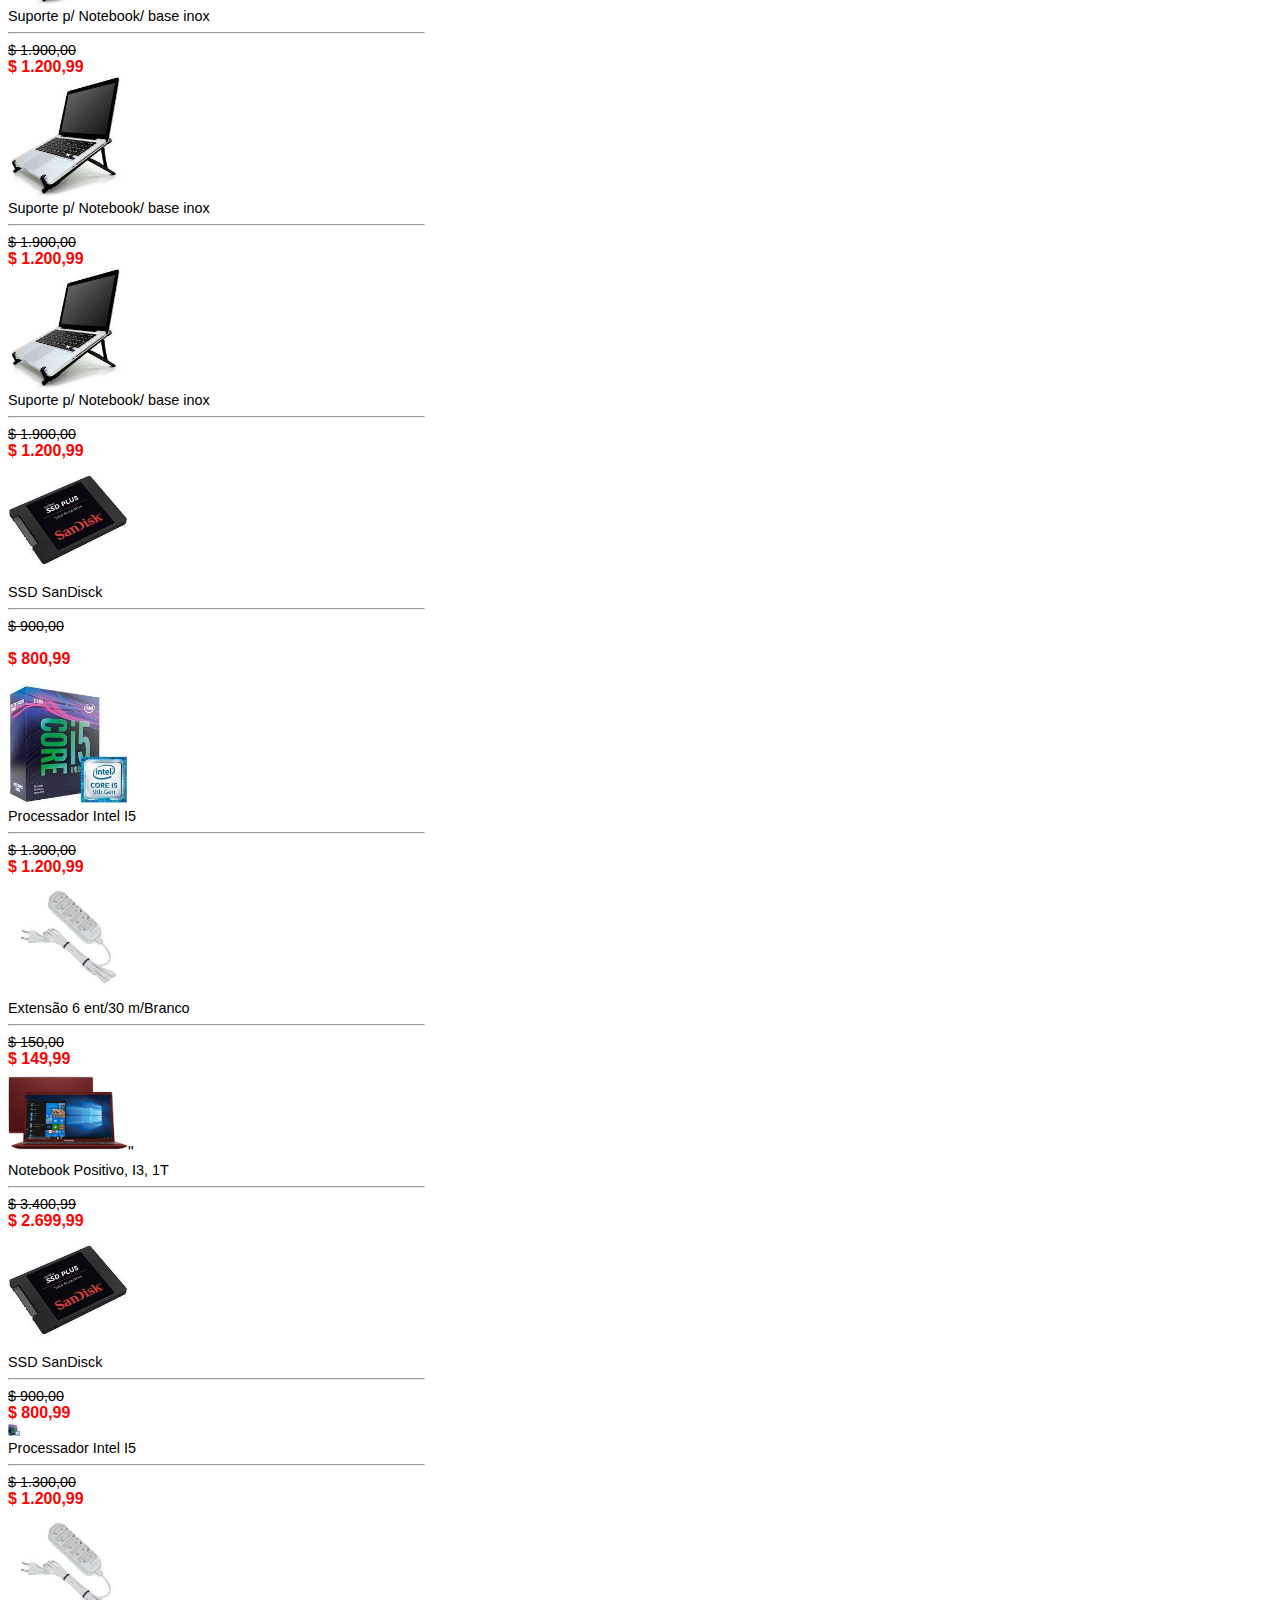
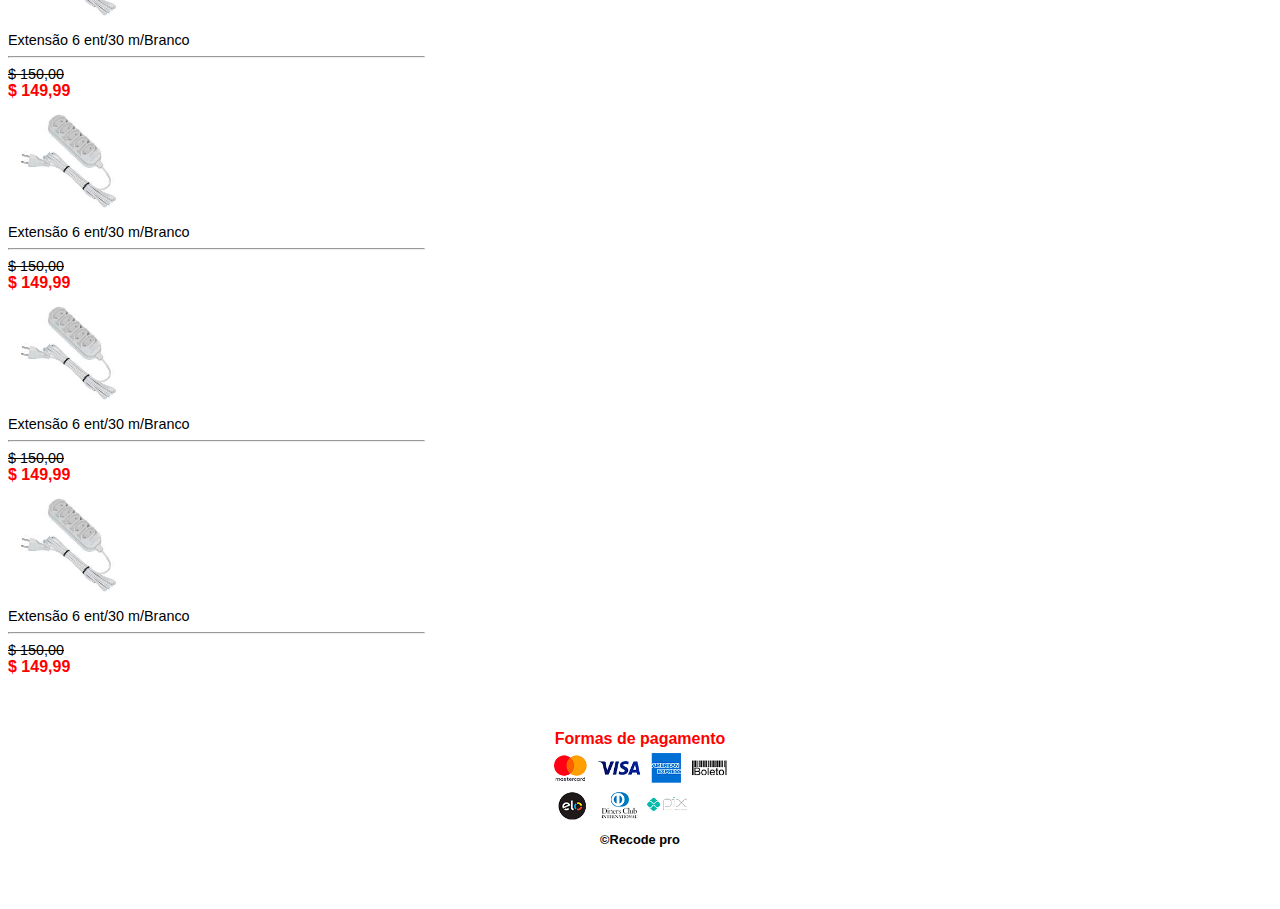
==== commit a49ca4b1: "atualizei alinha do codigo ctt, para ficar centralizado na pagina do site" ====
--- a/produtos.html
+++ b/produtos.html
@@ -29,7 +29,7 @@
 
         <h3> Categoria</h3>
         <ul>
-          <li onclick="exibir_todos()">Tdoas as categorias (27)</li>
+          <li onclick="exibir_todos()">Todas as categorias (27)</li>
           <li onclick="exibir_categoria('notebook')">Notebook (6)</li>
           <li onclick="exibir_categoria('ssd')">SSD (5)</li>
           <li onclick="exibir_categoria('processador')">Processador (4) </li>
--- a/style.css
+++ b/style.css
@@ -24,6 +24,7 @@
 .produtos {
     color:black;
     width:20%;
+
 }
 .descricao{
     font-size: 90%;
@@ -41,9 +42,12 @@
 }
 
 .box_produtos{
-    display: inline-block;
+    
     width: 33%;
     height:20% ;
+    display: block;
+    
+     
     
 }
 
@@ -56,18 +60,30 @@
      height: 30%;
  }
 
-#contato{
-    border: 0;
+ #box_dados{
+     padding-top: 5%;
+ }
+
+#box_contato{
+    display: flex;
     width: 100%;
-    
-}    
-.box_contato{
-    width: 50%;
-    text-align: center;
-    font-size: 4;
+    justify-content: space-around;
     
 
+    
+    
+}   
+
+
+
+
+
+.imagen_contato{
+    width: 40px;
+
 }
+
+
 
 
 
